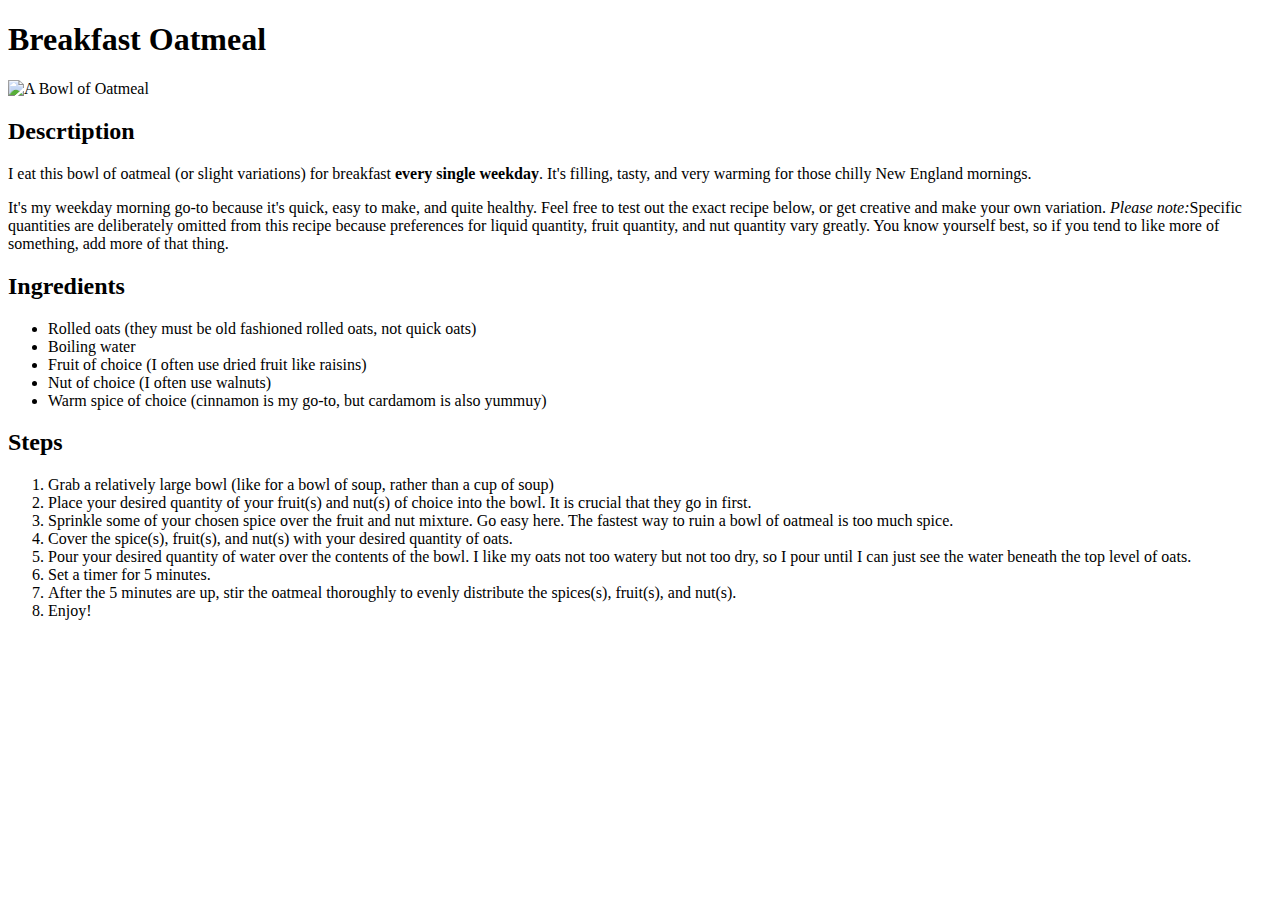
==== recipes/oatmeal.html @ 75f1b8ee "Add oatmeal recipe" ====
<!DOCTYPE html>
<html lang="en">
  <head>
    <meta charset="utf-8">
    <title>Breakfast Oatmeal</title>
  </head>

  <body>
    <h1>Breakfast Oatmeal</h1>
      <img src="../img/oatmeal.jpg" alt = "A Bowl of Oatmeal">
    <h2>Descrtiption</h2>
      <p>I eat this bowl of oatmeal (or slight variations) for breakfast <strong>every single weekday</strong>. It's filling, tasty, and very warming for those chilly New England mornings.</p>
      <p>It's my weekday morning go-to because it's quick, easy to make, and quite healthy. Feel free to test out the exact recipe below, or get creative and make your own variation. <em>Please note:</em>Specific quantities are deliberately omitted from this recipe because preferences for liquid quantity, fruit quantity, and nut quantity vary greatly. You know yourself best, so if you tend to like more of something, add more of that thing.</p>
    <h2>Ingredients</h2>
      <ul>
        <li>Rolled oats (they must be old fashioned rolled oats, not quick oats)</li>
        <li>Boiling water</li>
        <li>Fruit of choice (I often use dried fruit like raisins)</li>
        <li>Nut of choice (I often use walnuts)</li>
        <li>Warm spice of choice (cinnamon is my go-to, but cardamom is also yummuy)</li>
      </ul>
    <h2>Steps</h2>
      <ol>
        <li>Grab a relatively large bowl (like for a bowl of soup, rather than a cup of soup)</li>
        <li>Place your desired quantity of your fruit(s) and nut(s) of choice into the bowl. It is crucial that they go in first.</li>
        <li>Sprinkle some of your chosen spice over the fruit and nut mixture. Go easy here. The fastest way to ruin a bowl of oatmeal is too much spice.</li>
        <li>Cover the spice(s), fruit(s), and nut(s) with your desired quantity of oats.</li>
        <li>Pour your desired quantity of water over the contents of the bowl. I like my oats not too watery but not too dry, so I pour until I can just see the water beneath the top level of oats.</li>
        <li>Set a timer for 5 minutes.</li>
        <li>After the 5 minutes are up, stir the oatmeal thoroughly to evenly distribute the spices(s), fruit(s), and nut(s).</li>
        <li>Enjoy!</li>
      </ol>
  </body>
</html>
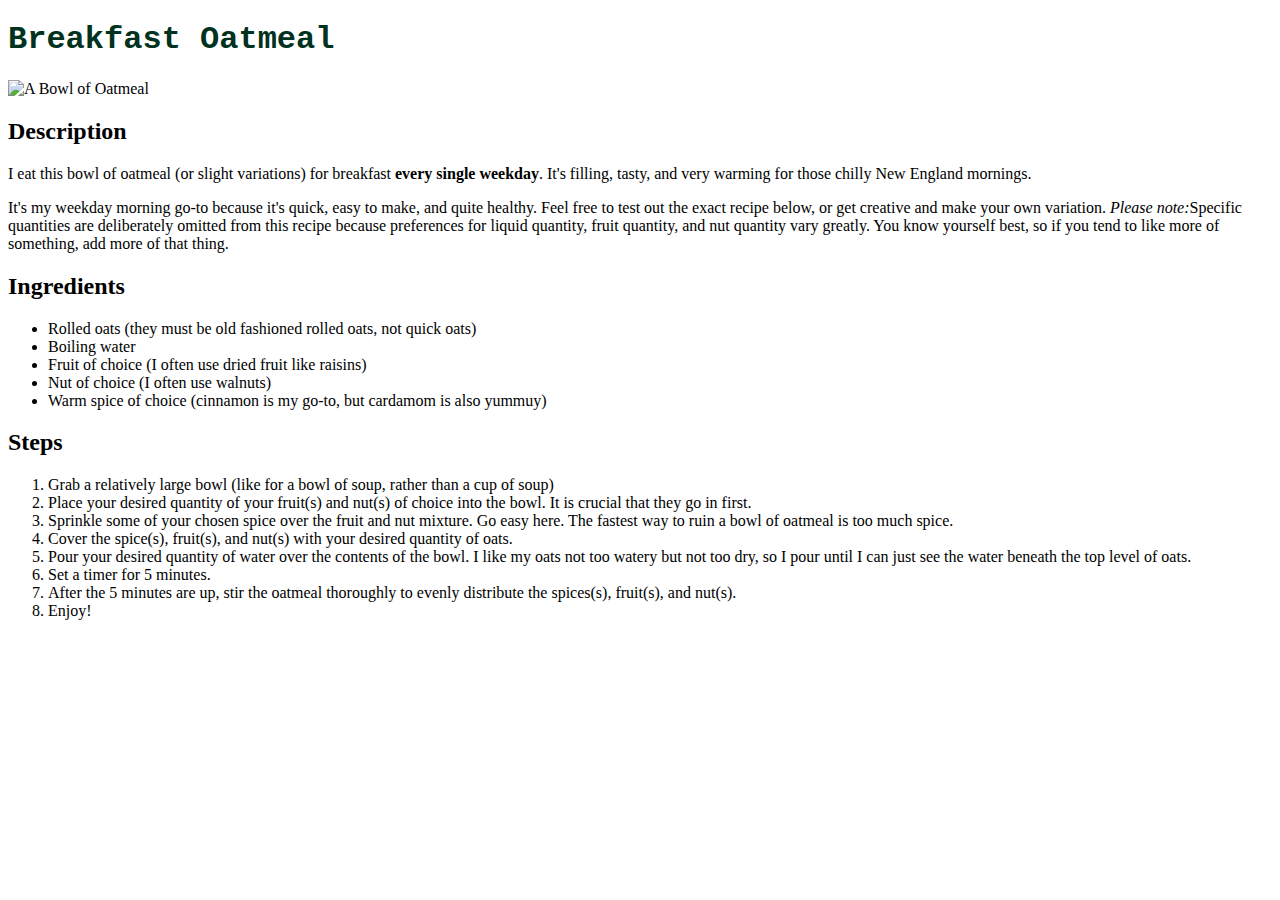
==== commit ffdda455: "Include CSS with styles.css file" ====
--- a/recipes/oatmeal.html
+++ b/recipes/oatmeal.html
@@ -2,13 +2,14 @@
 <html lang="en">
   <head>
     <meta charset="utf-8">
+    <link rel="stylesheet" href="../styles.css">
     <title>Breakfast Oatmeal</title>
   </head>
 
   <body>
     <h1>Breakfast Oatmeal</h1>
-      <img src="../img/oatmeal.jpg" alt = "A Bowl of Oatmeal">
-    <h2>Descrtiption</h2>
+      <img id="oatmeal" src="../img/oatmeal.jpg" alt = "A Bowl of Oatmeal">
+    <h2>Description</h2>
       <p>I eat this bowl of oatmeal (or slight variations) for breakfast <strong>every single weekday</strong>. It's filling, tasty, and very warming for those chilly New England mornings.</p>
       <p>It's my weekday morning go-to because it's quick, easy to make, and quite healthy. Feel free to test out the exact recipe below, or get creative and make your own variation. <em>Please note:</em>Specific quantities are deliberately omitted from this recipe because preferences for liquid quantity, fruit quantity, and nut quantity vary greatly. You know yourself best, so if you tend to like more of something, add more of that thing.</p>
     <h2>Ingredients</h2>
--- a/styles.css
+++ b/styles.css
@@ -0,0 +1,31 @@
+h1 {
+  color: #013220;
+  font-family: "Courier New", sans-serif;
+  font-weight: 900;
+}
+
+h1.mainpage {
+  background-color: #013220;
+  color: yellow;
+  text-align: center;
+}
+
+.recipelink {
+    font-size: 22px;
+}
+
+#bass {
+  height: auto;
+  width: 600px
+}
+
+#oatmeal {
+  height: auto;
+  width: 600px
+}
+
+#smoothie {
+  height: auto;
+  width: 600px
+}
+
